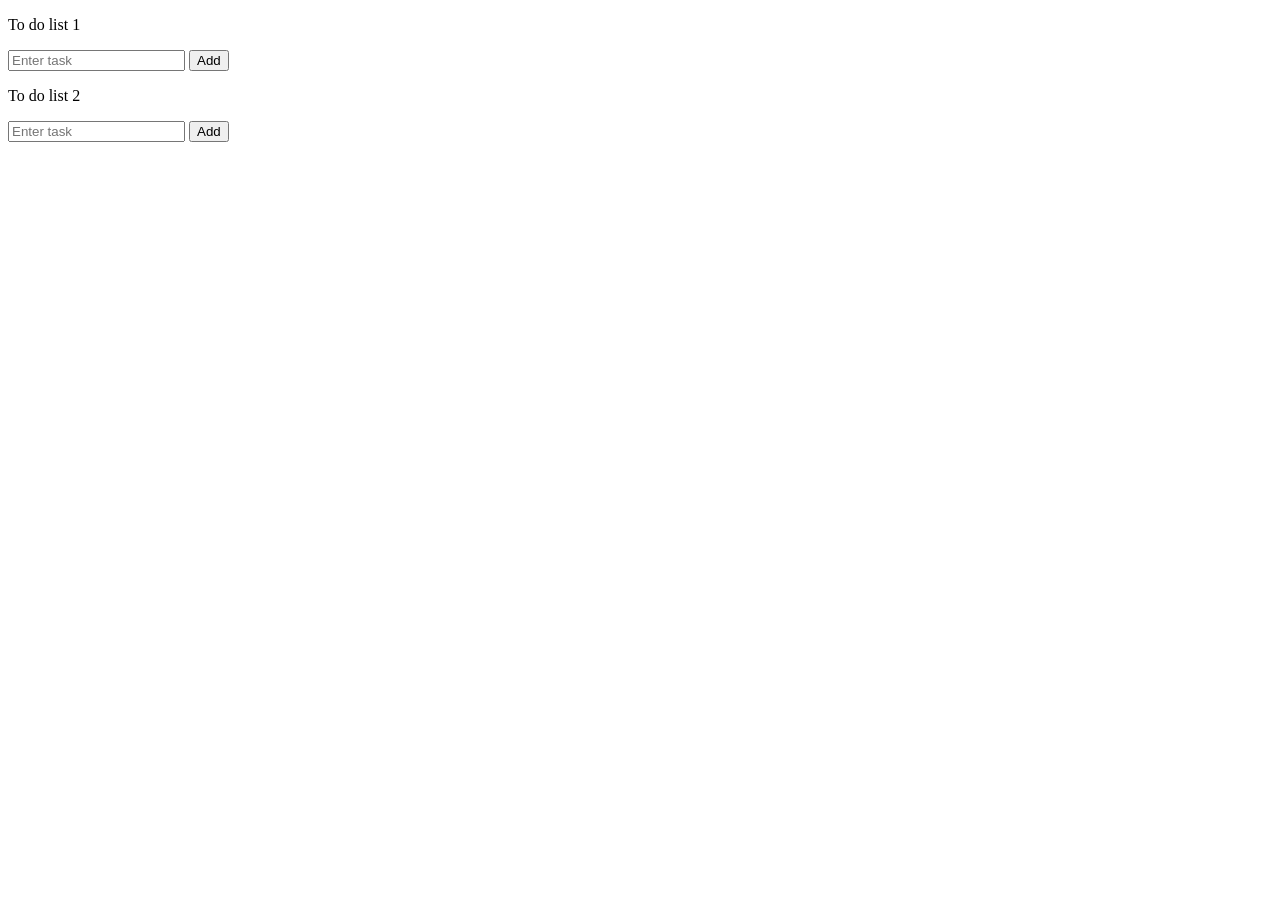
==== 11-arrays-and-loops/practices/todoList.html @ c3bfdf39 "lesson 11 - arrays" ====
<!DOCTYPE html>
<html lang="en">
<head>
    <meta charset="UTF-8">
    <meta name="viewport" content="width=device-width, initial-scale=1.0">
    <title>To do list</title>
    <link rel="stylesheet" href="todoList.css">
</head>
<body>
    <p>To do list 1</p>
    <input type="text" placeholder="Enter task" class="js-text-1">
    <button onclick="">Add</button> <br>

    <p>To do list 2</p>
    <input type="text" placeholder="Enter task" class="js-text-2">
    <button onclick="">Add</button> <br>


<script src="todoList.js"></script>
</body>
</html>
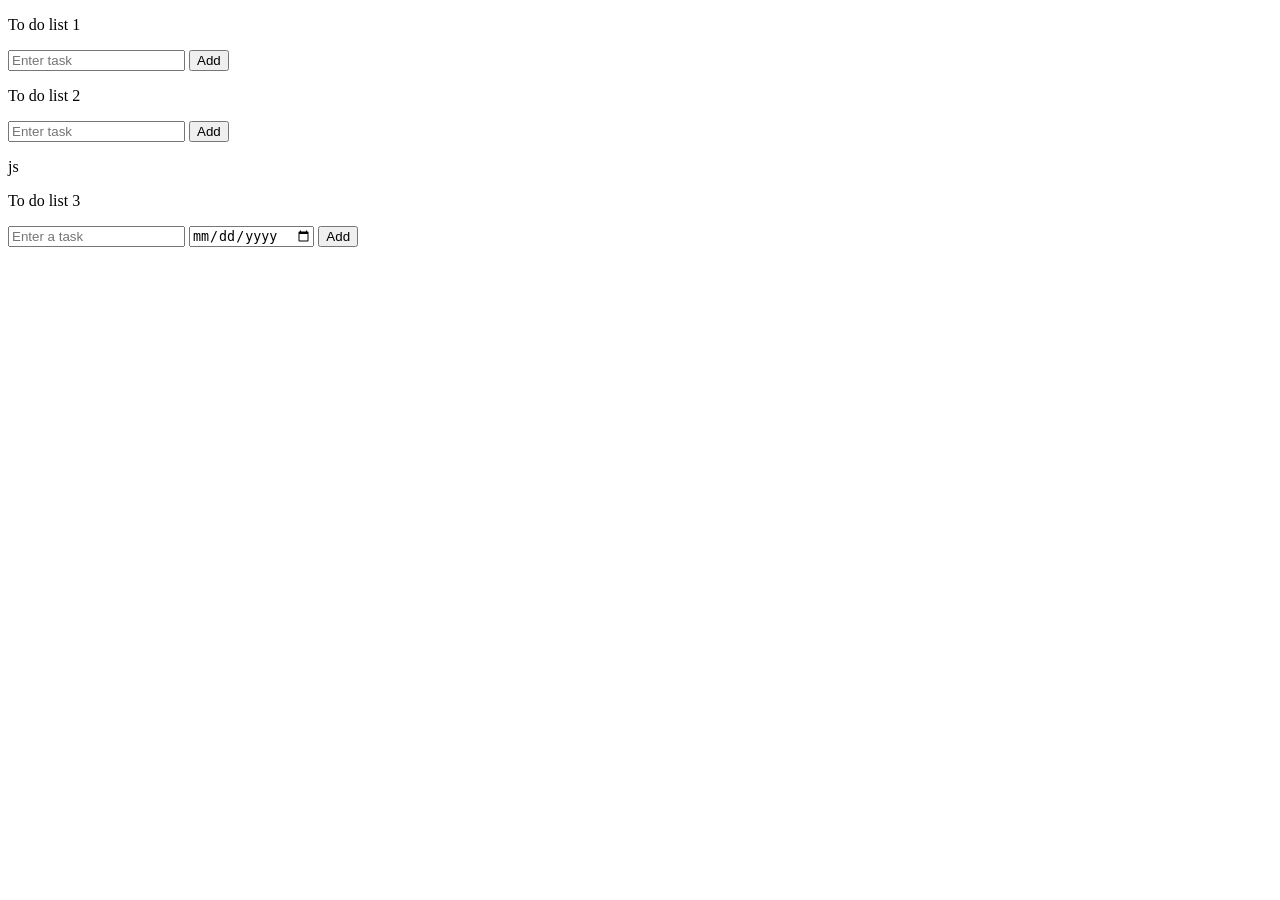
==== commit 08e52b4e: "resume later" ====
--- a/11-arrays-and-loops/practices/todoList.html
+++ b/11-arrays-and-loops/practices/todoList.html
@@ -3,18 +3,23 @@
 <head>
     <meta charset="UTF-8">
     <meta name="viewport" content="width=device-width, initial-scale=1.0">
-    <title>To do list</title>
+    <title>To do list task</title>
     <link rel="stylesheet" href="todoList.css">
 </head>
 <body>
     <p>To do list 1</p>
     <input type="text" placeholder="Enter task" class="js-text-1">
-    <button onclick="">Add</button> <br>
+    <button onclick="text1()">Add</button> <br>
 
     <p>To do list 2</p>
     <input type="text" placeholder="Enter task" class="js-text-2">
-    <button onclick="">Add</button> <br>
+    <button onclick="text2()">Add</button> <br>
+    <div class="container"></div>
 
+    <p>To do list 3</p>
+    <input type="text" placeholder="Enter a task" class="js-text-3">
+    <input type="date" class="js-date">
+    <button onclick="">Add</button>
 
 <script src="todoList.js"></script>
 </body>
